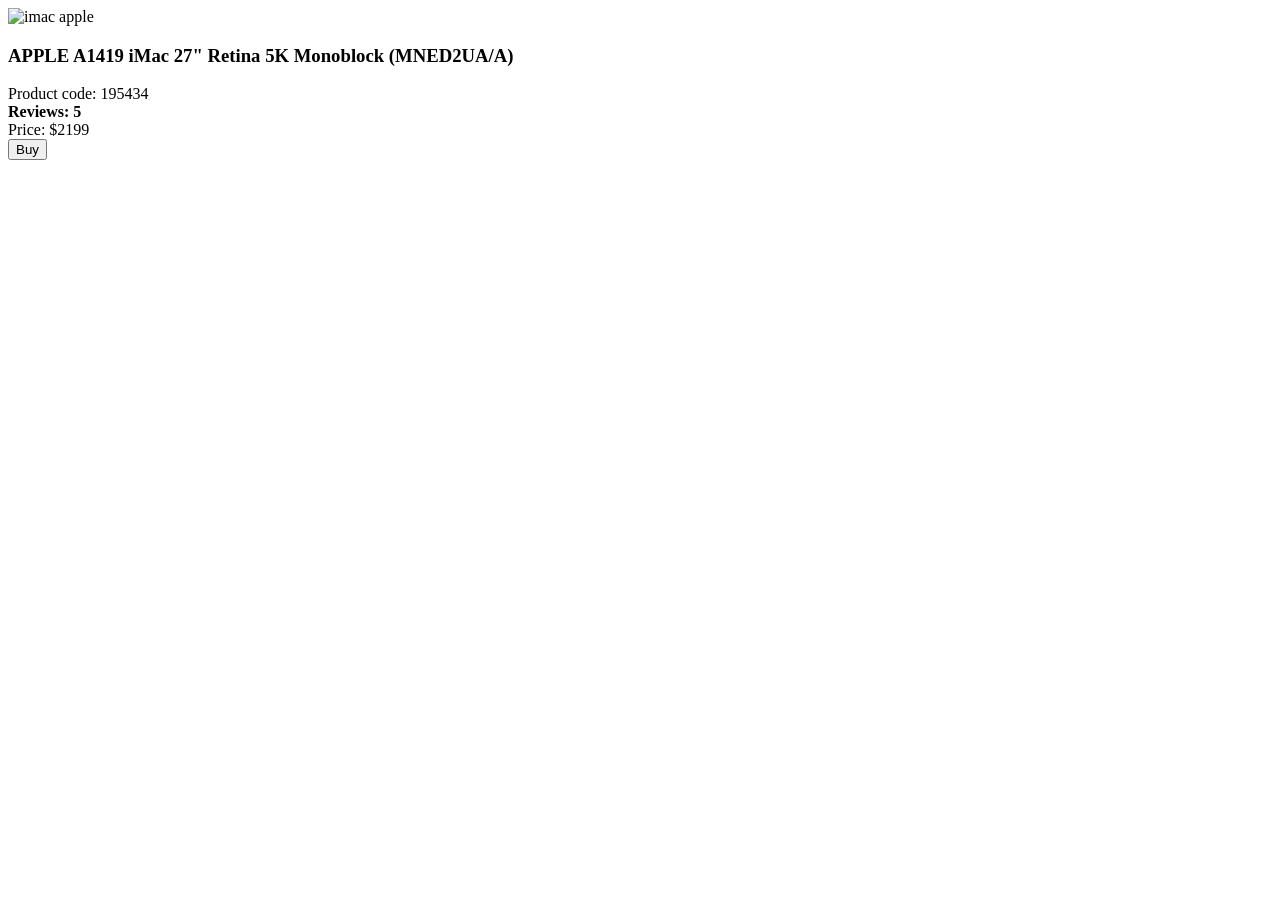
==== src/index.html @ ec39b805 "init" ====
<!doctype html>
<html lang="en">
  <head>
    <meta charset="UTF-8" />
    <meta
      name="viewport"
      content="width=device-width, initial-scale=1.0"
    />
    <title>Product cards</title>

    <link
      rel="stylesheet"
      href="./styles/index.scss"
    />
  </head>
  <body>
    <div
      class="card"
      data-qa="card"
    >
      <img
        class="card__img"
        src="/src/images/imac.jpeg"
        alt="imac apple"
      />

      <div class="card__info">
        <h3 class="card__name">
          APPLE A1419 iMac 27" Retina 5K Monoblock (MNED2UA/A)
        </h3>

        <span class="card__code">Product code: 195434</span>
      </div>

      <div class="card__meta">
        <div class="stars stars--4">
          <div class="stars__star"></div>
          <div class="stars__star"></div>
          <div class="stars__star"></div>
          <div class="stars__star"></div>
          <div class="stars__star"></div>
        </div>

        <strong class="card__reviews">Reviews: 5</strong>
      </div>

      <div class="card__price">
        <span class="card__price-label">Price:</span>
        <span class="card__price-value">$2199</span>
      </div>

      <button
        class="card__button"
        data-qa="hover"
      >
        Buy
      </button>
    </div>
  </body>
</html>
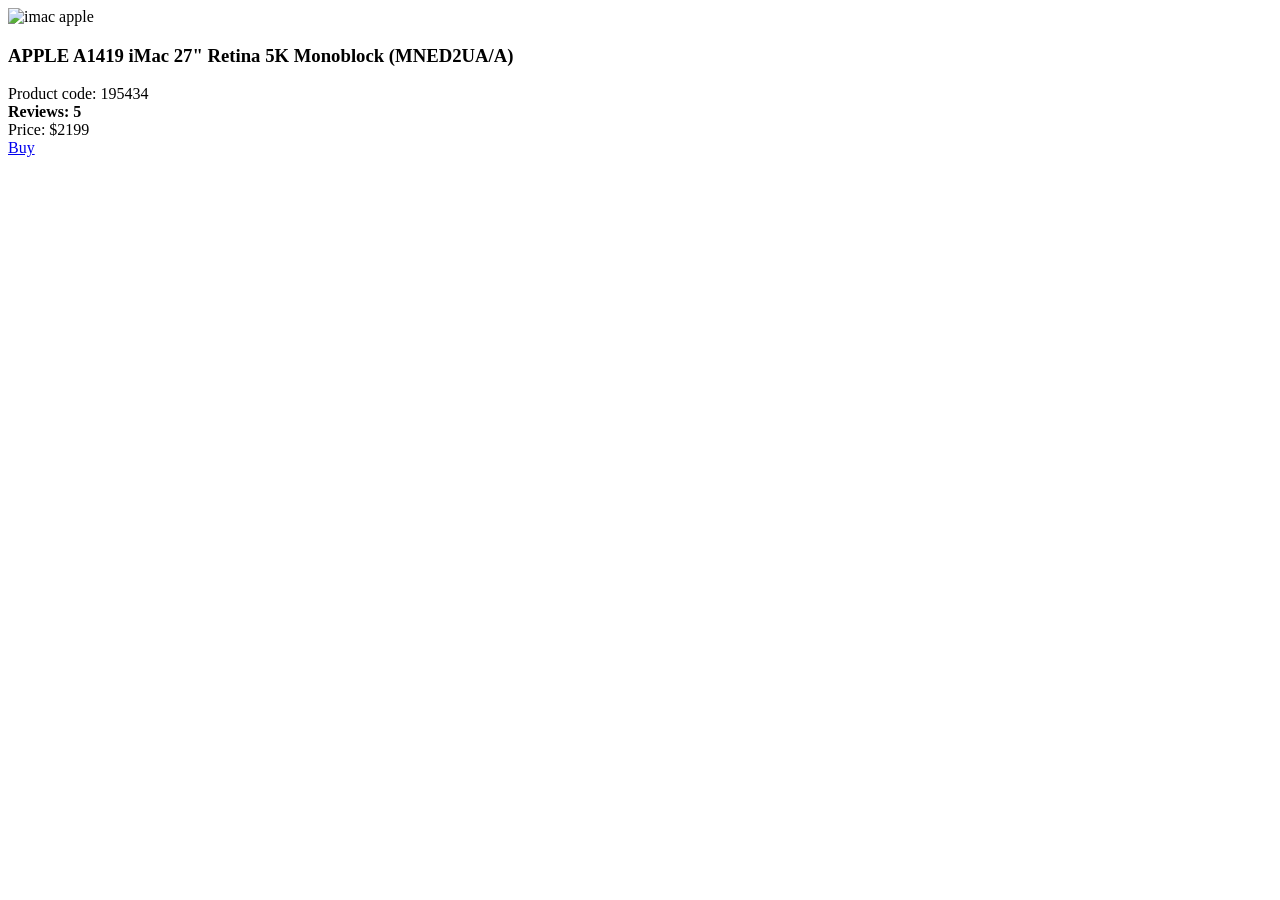
==== commit f624efbb: "solved problems" ====
--- a/src/index.html
+++ b/src/index.html
@@ -49,11 +49,10 @@
         <span class="card__price-value">$2199</span>
       </div>
 
-      <button
-        class="card__button"
-        data-qa="hover"
-      >
-        Buy
+      <a href="#" class="card__button" data-qa="hover">
+      Buy
+      </a>
+    
       </button>
     </div>
   </body>
